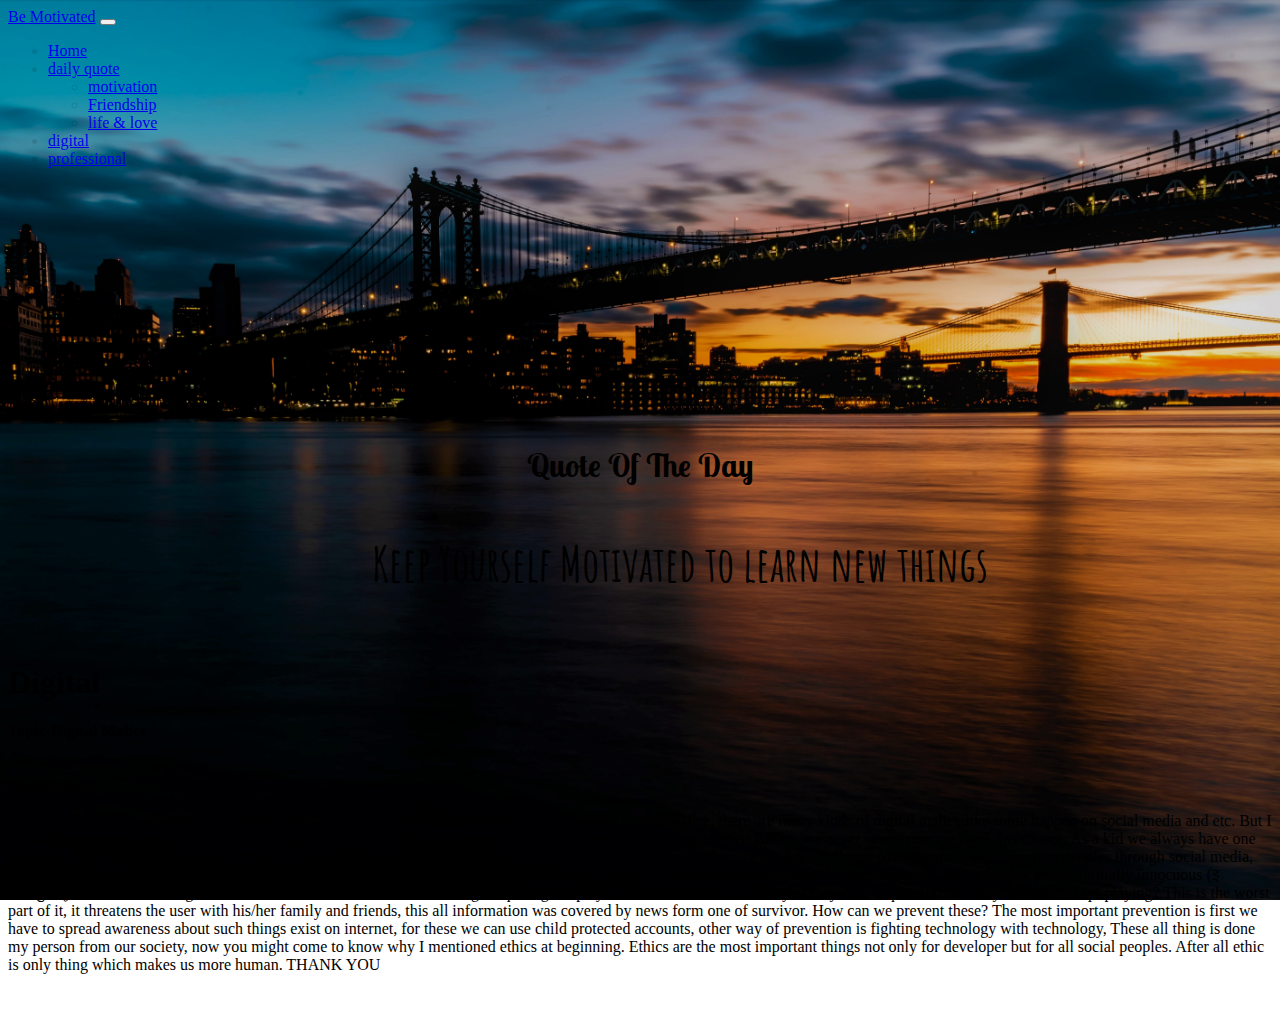
==== blog.html @ f23c1cd2 "adding blog" ====
<!doctype html>
<html lang="en">
  <head>
    <!-- Required meta tags -->
    <meta charset="utf-8">
    <meta name="viewport" content="width=device-width, initial-scale=1">

    <!-- Bootstrap CSS -->
    <link href="https://cdn.jsdelivr.net/npm/bootstrap@5.0.0-beta1/dist/css/bootstrap.min.css" rel="stylesheet" integrity="sha384-giJF6kkoqNQ00vy+HMDP7azOuL0xtbfIcaT9wjKHr8RbDVddVHyTfAAsrekwKmP1" crossorigin="anonymous">
    <link rel="stylesheet" href="css/blog.css">
    <title>Blog-shubhamZope</title>
  </head>
  <body>
      <header>
        <nav class="navbar navbar-expand-lg navbar-dark bg-dark fixed-top">
            <div class="container-fluid">
              <a class="navbar-brand" href="#">Be Motivated</a>
              <button class="navbar-toggler" type="button" data-bs-toggle="collapse" data-bs-target="#navbarNavDropdown" aria-controls="navbarNavDropdown" aria-expanded="false" aria-label="Toggle navigation">
                <span class="navbar-toggler-icon"></span>
              </button>
              <div class="collapse navbar-collapse d-flex justify-content-end" id="navbarNavDropdown">
                <ul class="navbar-nav">
                  <li class="nav-item">
                    <a class="nav-link active" aria-current="page" href="#">Home</a>
                  </li>
                 
                  <li class="nav-item dropdown">
                    <a class="nav-link dropdown-toggle" href="#" id="navbarDropdownMenuLink" role="button" data-bs-toggle="dropdown" aria-expanded="false">
                      daily quote
                    </a>
                    <ul class="dropdown-menu" aria-labelledby="navbarDropdownMenuLink">
                      <li><a class="dropdown-item" href="#">motivation</a></li>
                      <li><a class="dropdown-item" href="#">Friendship</a></li>
                      <li><a class="dropdown-item" href="#">life & love</a></li>
                    </ul>
                  </li>
                  <li class="nav-item">
                    <a class="nav-link" href="#">digital</a>
                  </li>
                  <li class="nav-item">
                    <a class="nav-link" href="#">professional</a>
                  </li>
                </ul>
              </div>
            </div>
          </nav>
          <div class="progress">
            <div class="progress-bar w-75" role="progressbar" aria-valuenow="75" aria-valuemin="0" aria-valuemax="100"></div>
          </div>
          <div id="heading" class="container justify-content-center text-light">
            <h1 id="h1" class="h1">Quote Of The Day</h1>
            <h3 id="h3" class="h3 justify-content-center">Keep Yourself Motivated to learn new things</h3>
       
          </div>
         
      </header>
      <section class="container">
        <div class="container">
          <h1 id="digital" class="h1 text-light">Digital</h1>
          <h4 id="h4" class="container text-light">Topic-Digital Malice</h4>
          <p class="container text-light">
           <p>Digital malice  </p> 
            We are in the era of technology and digitization, here comes major disadvantage of it in term of digital malice, there are many kinds of digital malice like some happen on social media and etc. But I am talking about a weird and unexpected way, that we never able to imagine. That unexpected way is through video games, we never saw it coming from this source. As a kid we always have one question, why we need these theory topics about ethics and all, but at the end you will get it.
                    So few years back there is a one challenge (dare) game which targeting peoples through social media, and he (administrator) targeting people who look depress through their post and gives them a series of tasks assigned to players by administrators over a 50-day period, initially innocuous (इˈनॉक्युअस्) before introducing elements of self-harm and the final challenge requiring the player to commit suicide..
           Here you may have a question that why then users kept playing? 
           This is the worst part of it, it threatens the user with his/her family and friends, this all information was covered by news form one of survivor. 
           How can we prevent these? 
           The most important prevention is first we have to spread awareness about such things exist on internet, for these we can use child protected accounts, other way of prevention is fighting technology with technology, 
           These all thing is done my person from our society, now you might come to know why I mentioned ethics at beginning. Ethics are the most important things not only for developer but for all social peoples. After all ethic is only thing which makes us more human. 
           THANK YOU
           </p>
        </div>
      </section>
    <!-- Optional JavaScript; choose one of the two! -->

    <!-- Option 1: Bootstrap Bundle with Popper -->
    <script src="https://cdn.jsdelivr.net/npm/bootstrap@5.0.0-beta1/dist/js/bootstrap.bundle.min.js" integrity="sha384-ygbV9kiqUc6oa4msXn9868pTtWMgiQaeYH7/t7LECLbyPA2x65Kgf80OJFdroafW" crossorigin="anonymous"></script>

    <!-- Option 2: Separate Popper and Bootstrap JS -->
    <!--
    <script src="https://cdn.jsdelivr.net/npm/@popperjs/core@2.5.4/dist/umd/popper.min.js" integrity="sha384-q2kxQ16AaE6UbzuKqyBE9/u/KzioAlnx2maXQHiDX9d4/zp8Ok3f+M7DPm+Ib6IU" crossorigin="anonymous"></script>
    <script src="https://cdn.jsdelivr.net/npm/bootstrap@5.0.0-beta1/dist/js/bootstrap.min.js" integrity="sha384-pQQkAEnwaBkjpqZ8RU1fF1AKtTcHJwFl3pblpTlHXybJjHpMYo79HY3hIi4NKxyj" crossorigin="anonymous"></script>
    -->
  </body>
</html>
---- css/blog.css ----
@import url('https://fonts.googleapis.com/css2?family=Amatic+SC:wght@700&family=Hachi+Maru+Pop&family=Open+Sans&display=swap');
@import url('https://fonts.googleapis.com/css2?family=Lobster+Two:ital@1&display=swap');
*{
    align-content: center;
}
body{
    background-image: url("../css/blog.jpg");
    background-size: cover;
    background-position: top;
    background-attachment: fixed;
    background-repeat: no-repeat;
    
}
.navbar{
    color:rgba(2, 2, 2, 0.1);
    
}
#heading{
    align-content: center;
    text-align: center;
    margin-top: 15rem;
    align-self:center;
}
#h1{
    font-family: 'Lobster Two', cursive;
}
#h3{
    font-family: 'Amatic SC', cursive;
    margin-left: 5rem;
    font-size: 3rem;
}
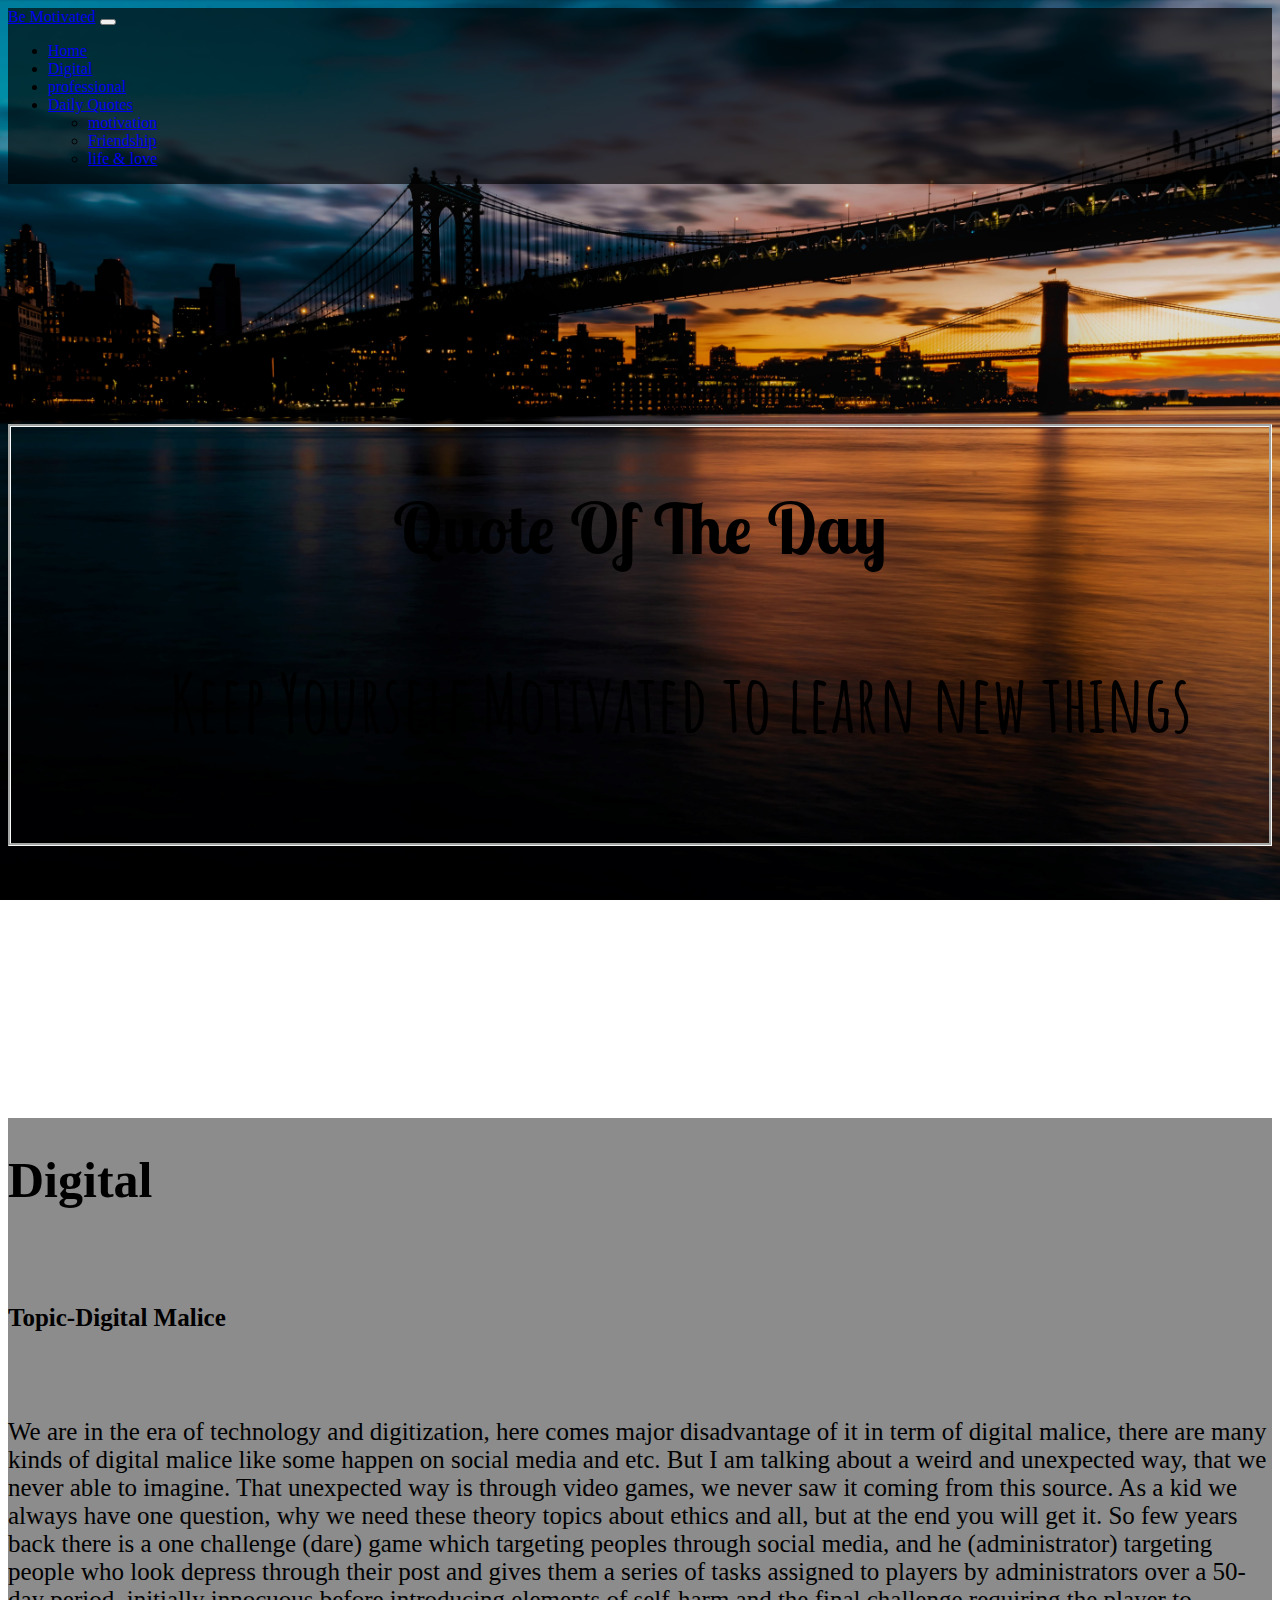
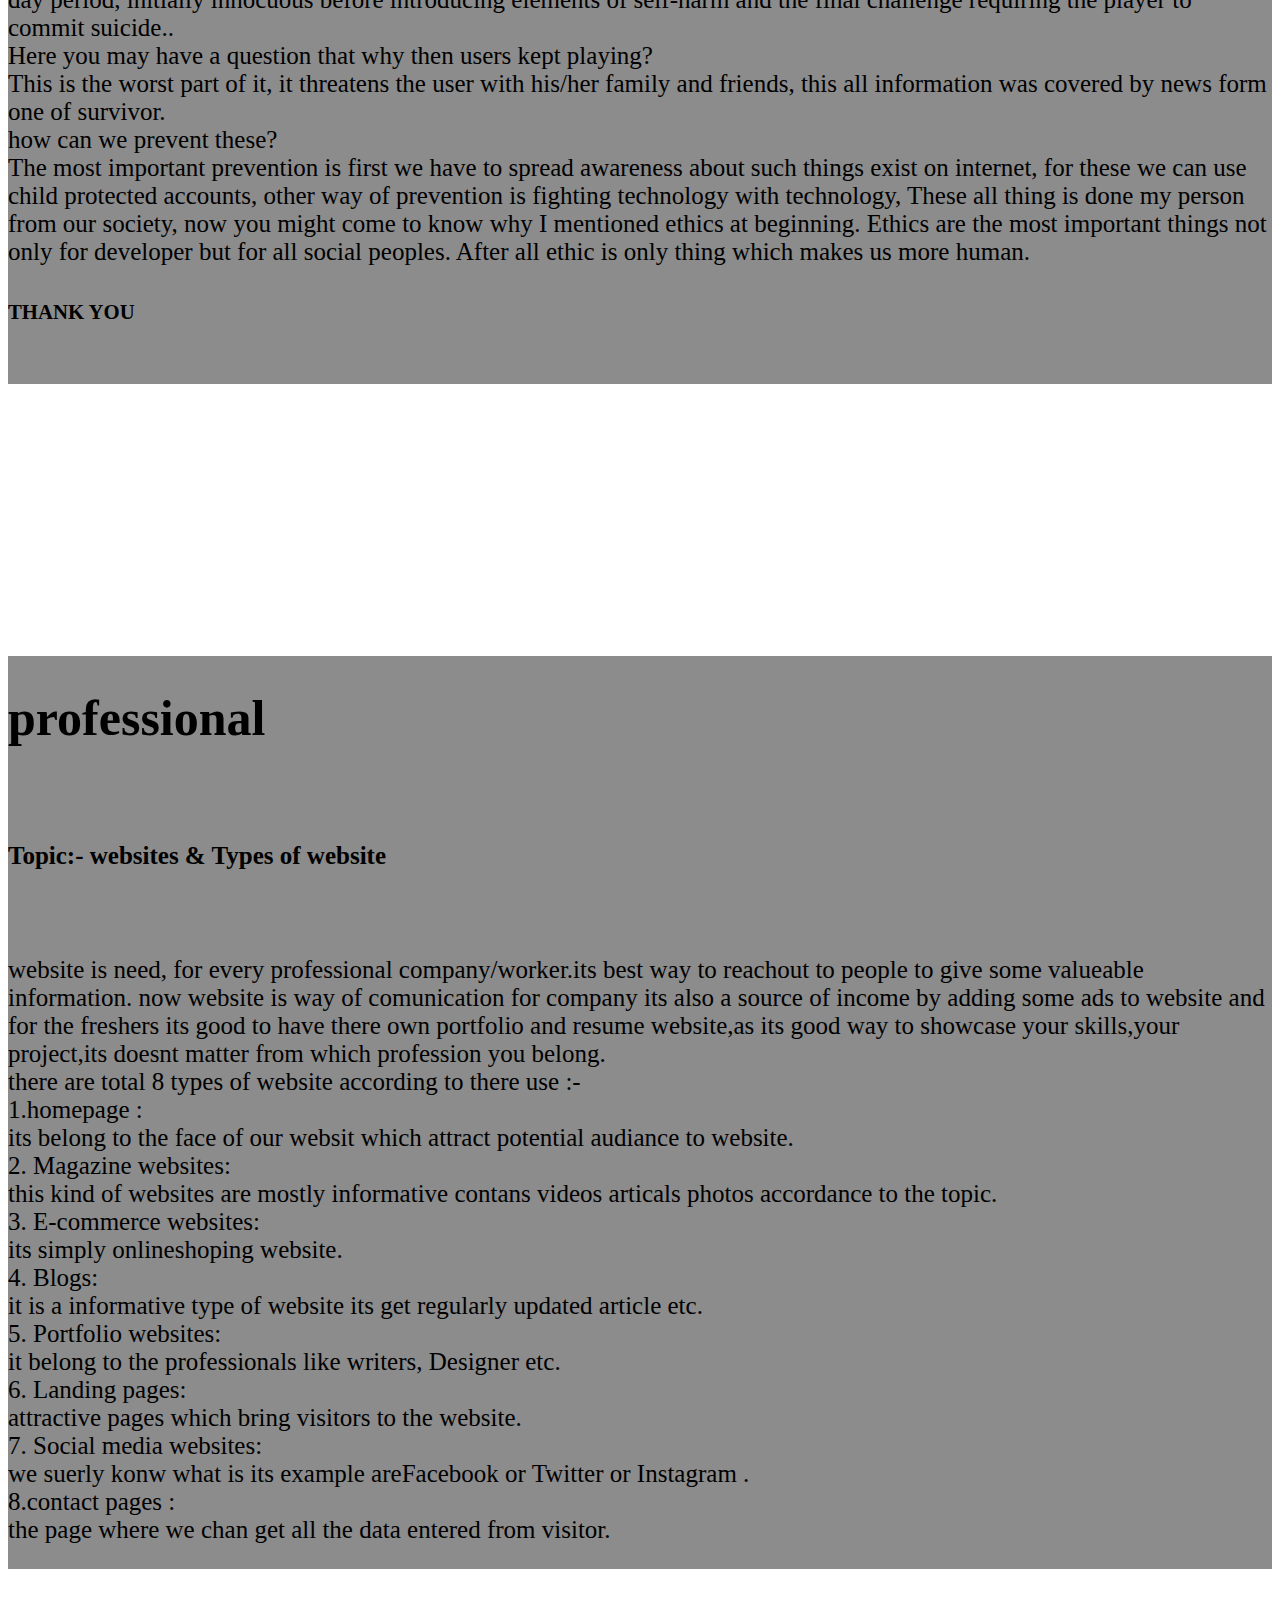
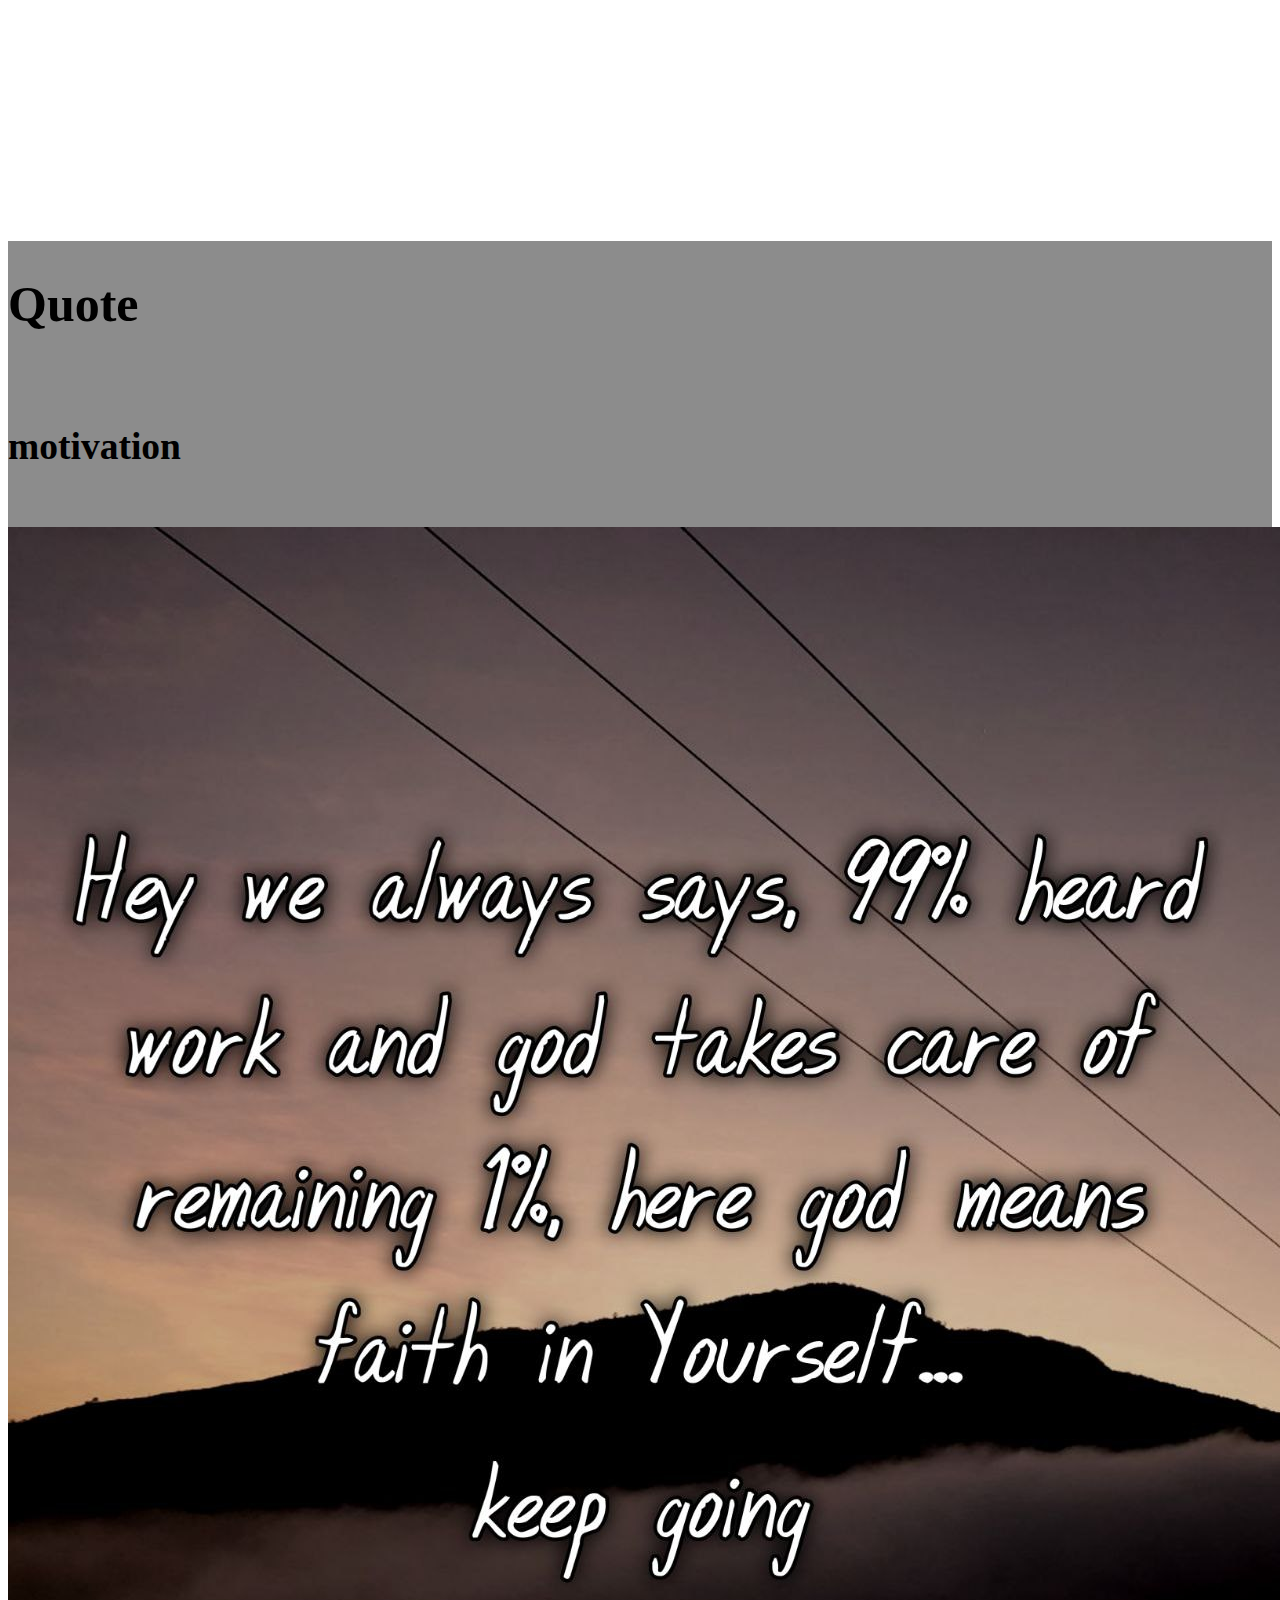
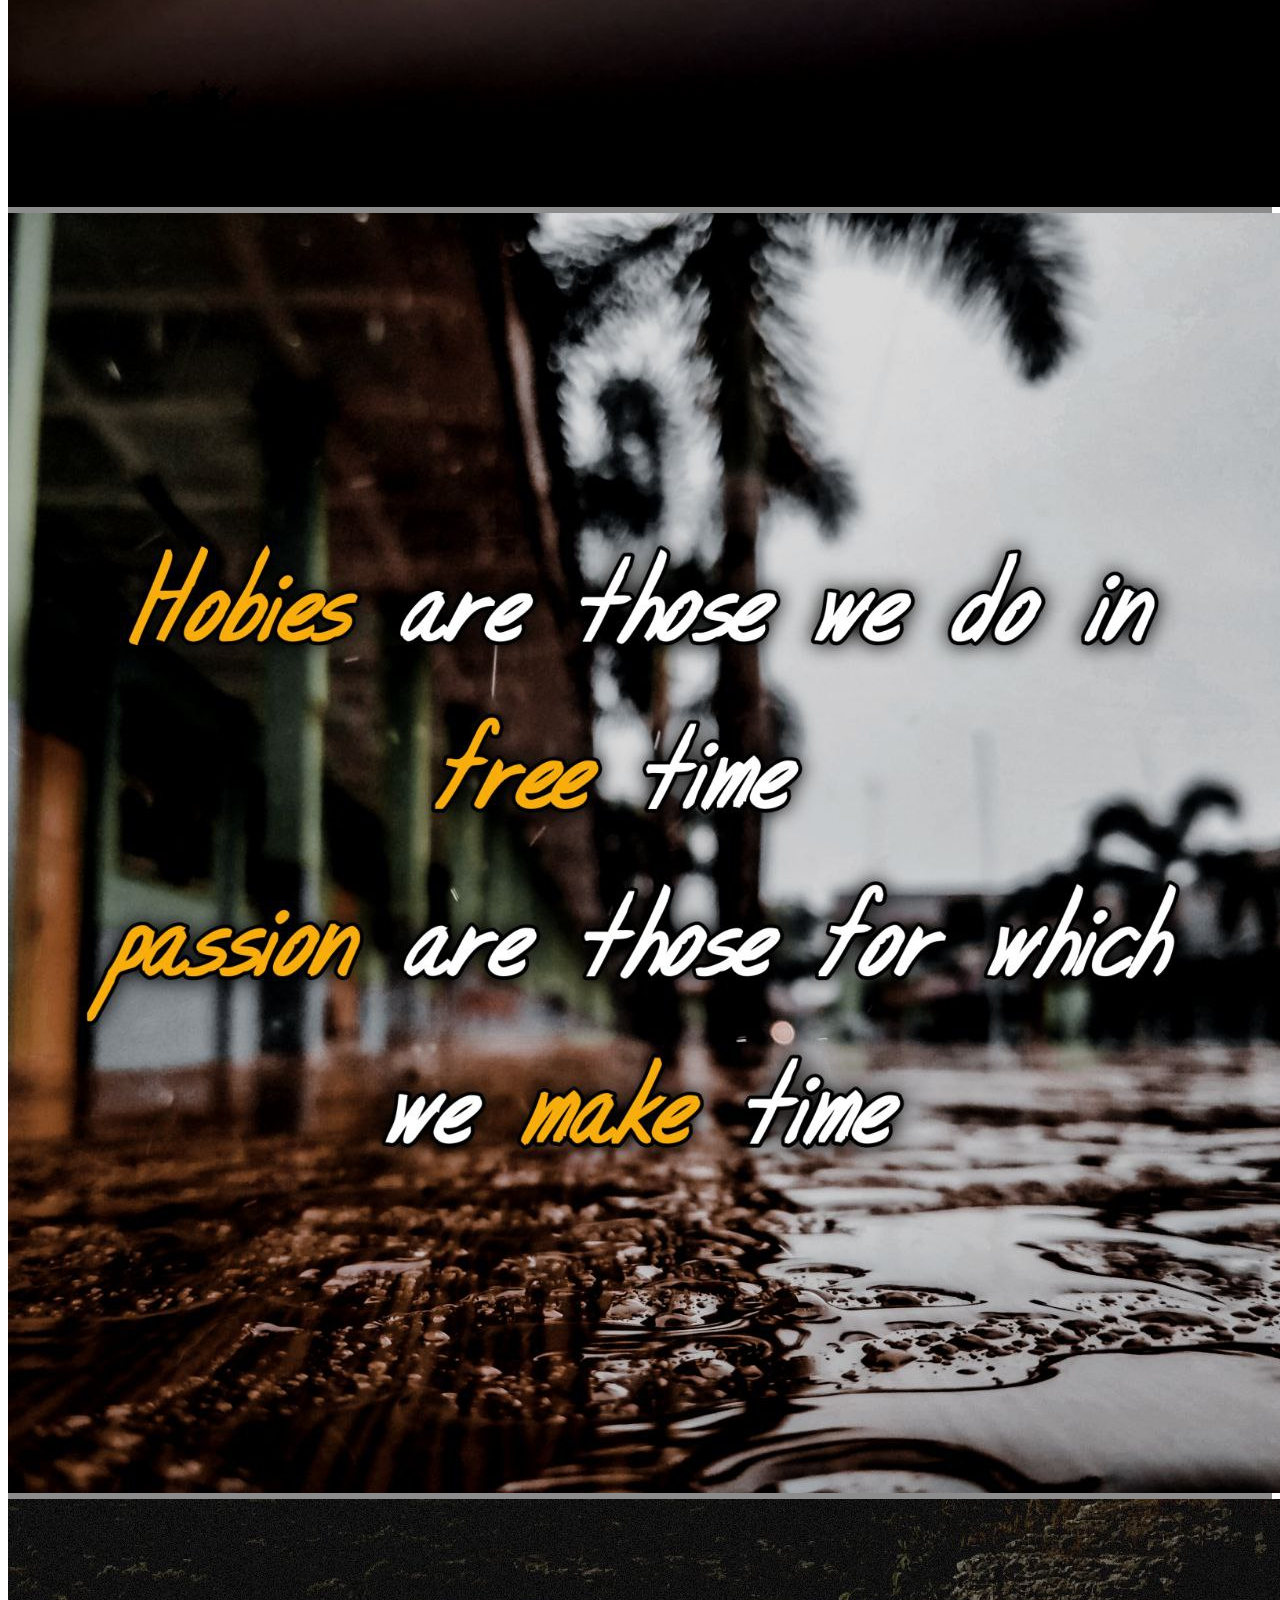
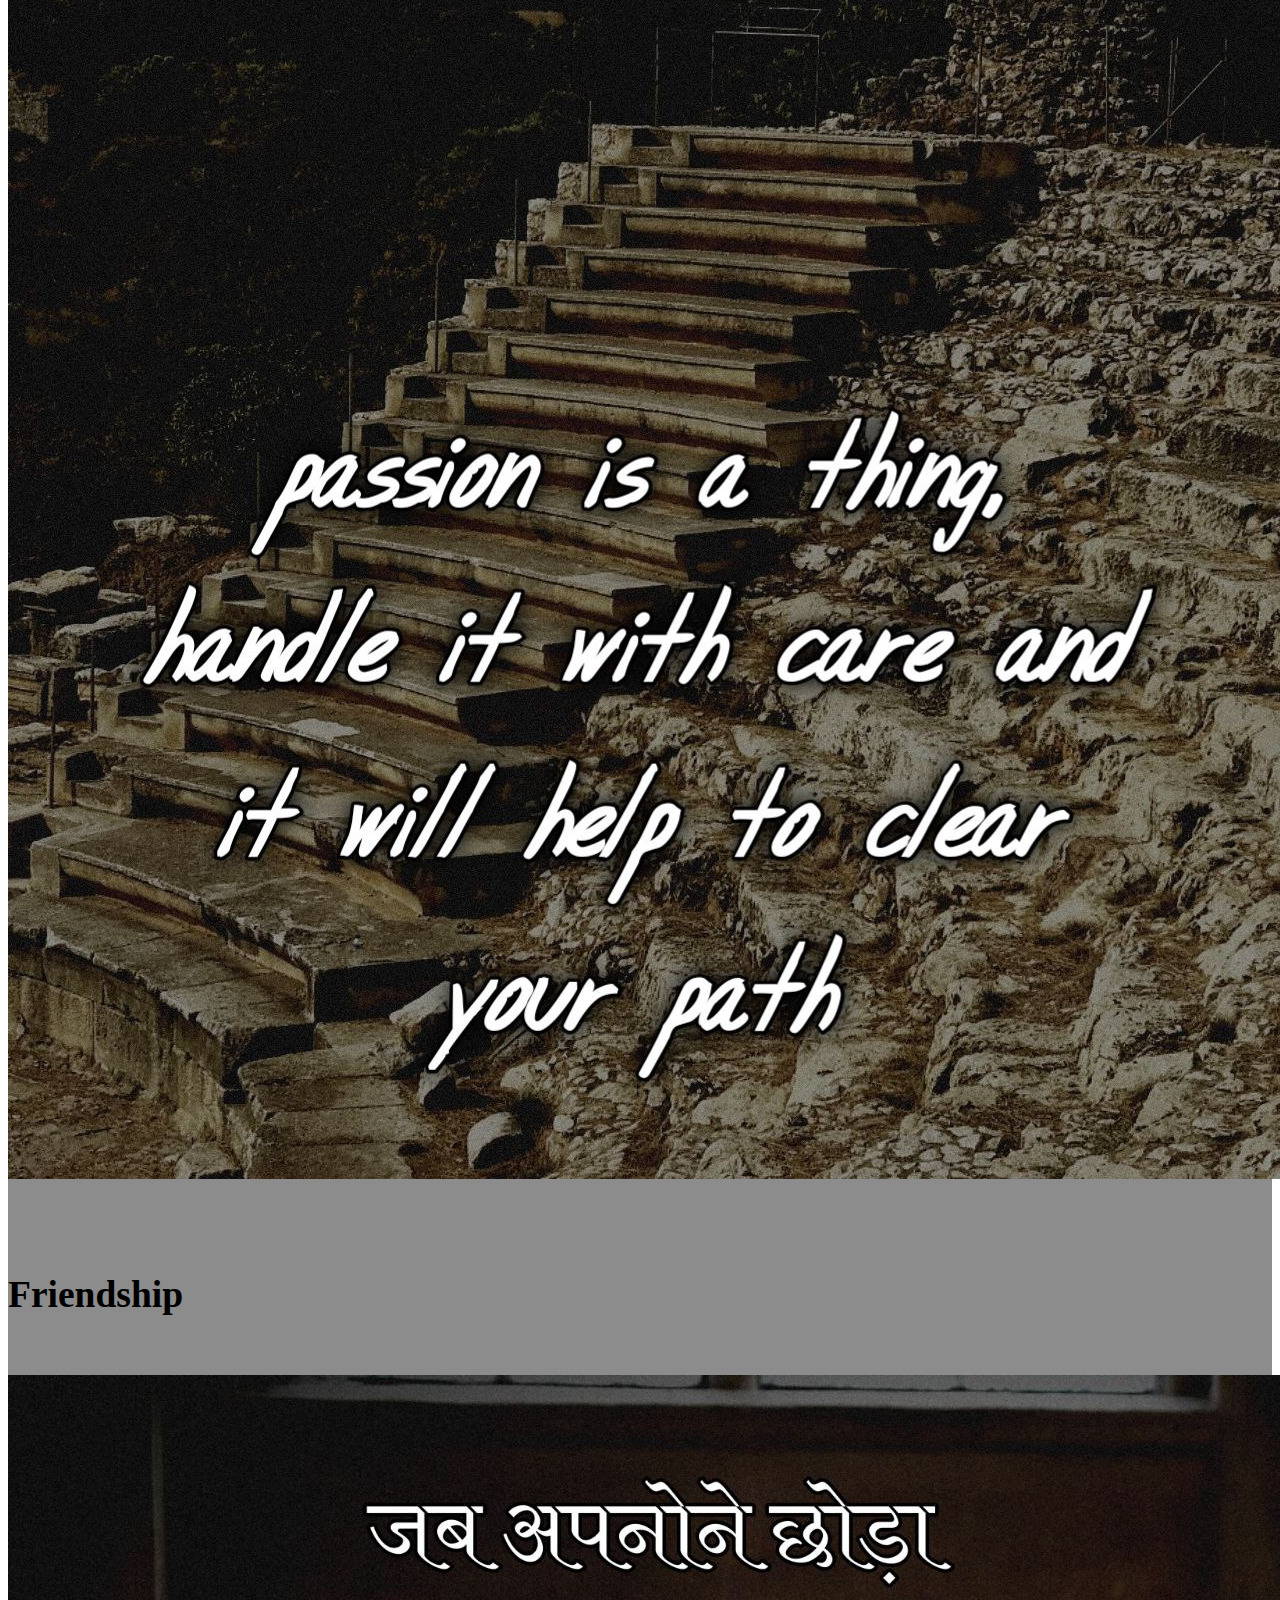
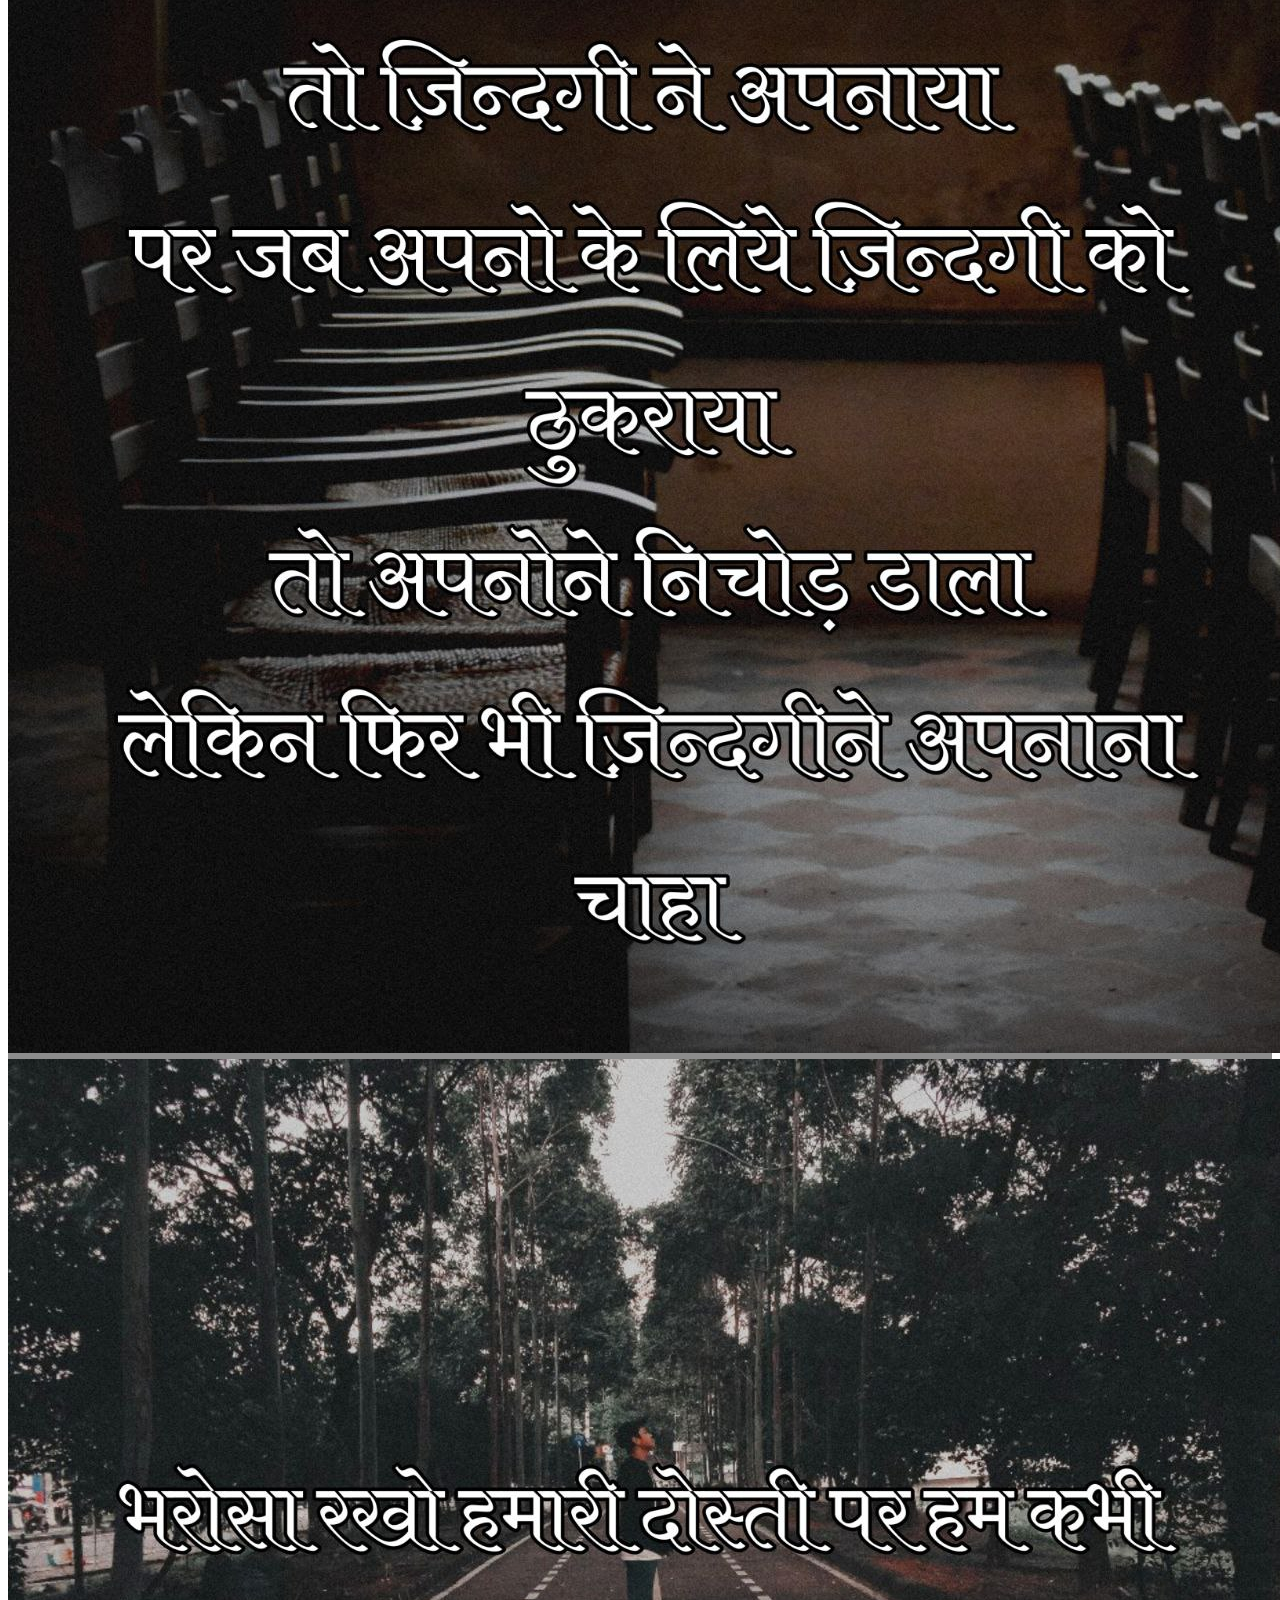
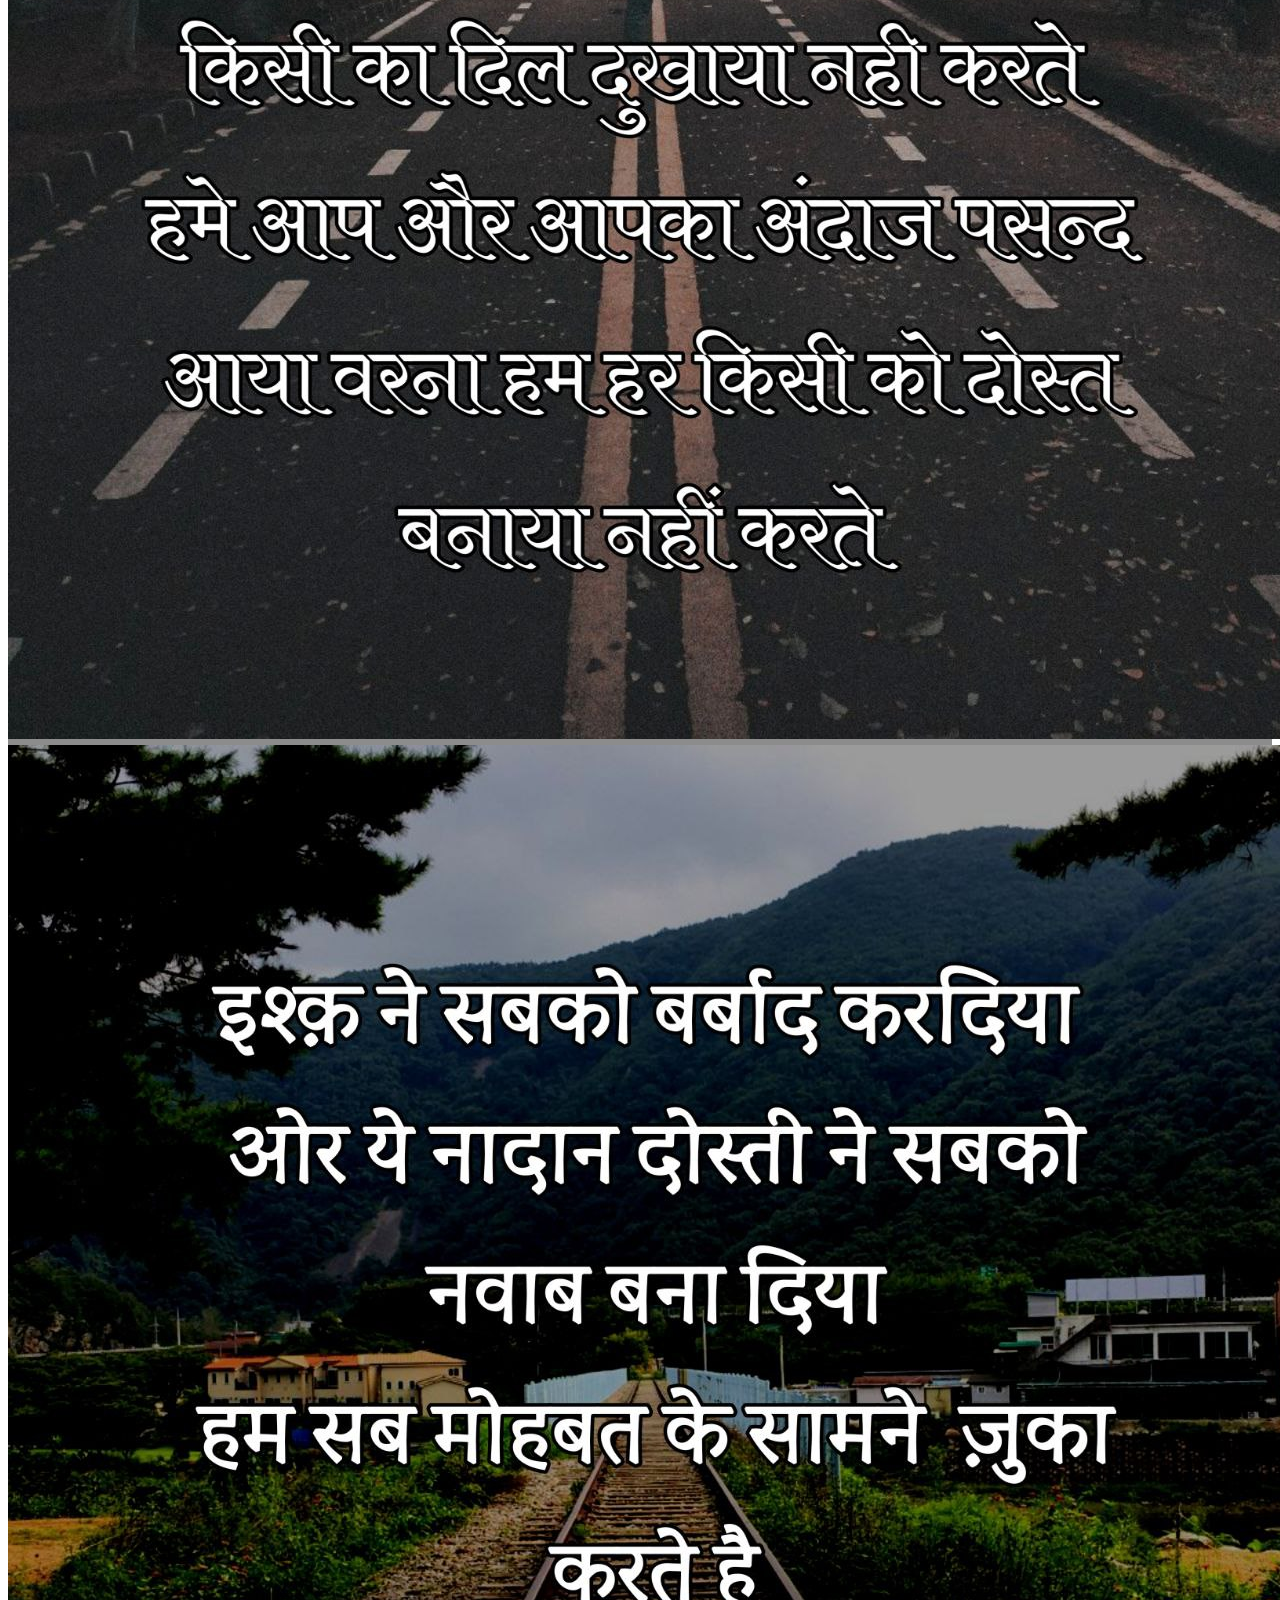
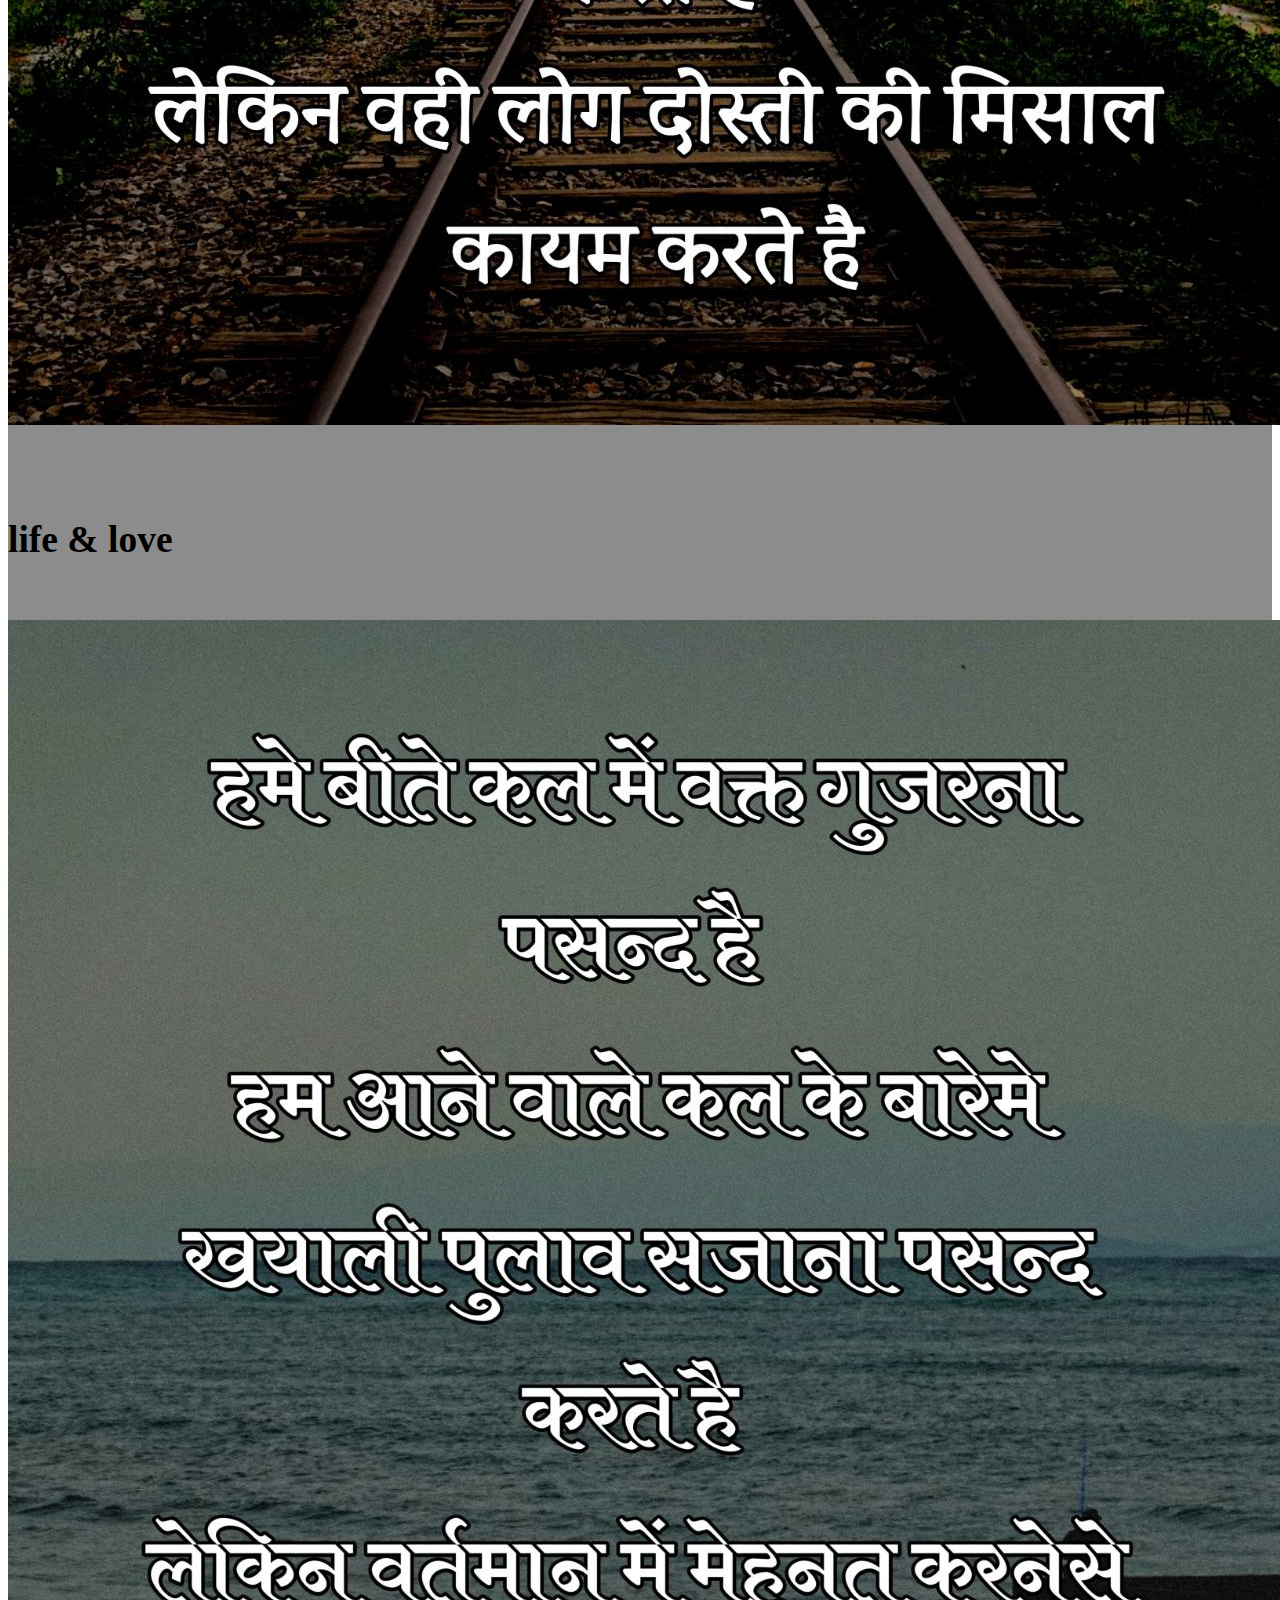
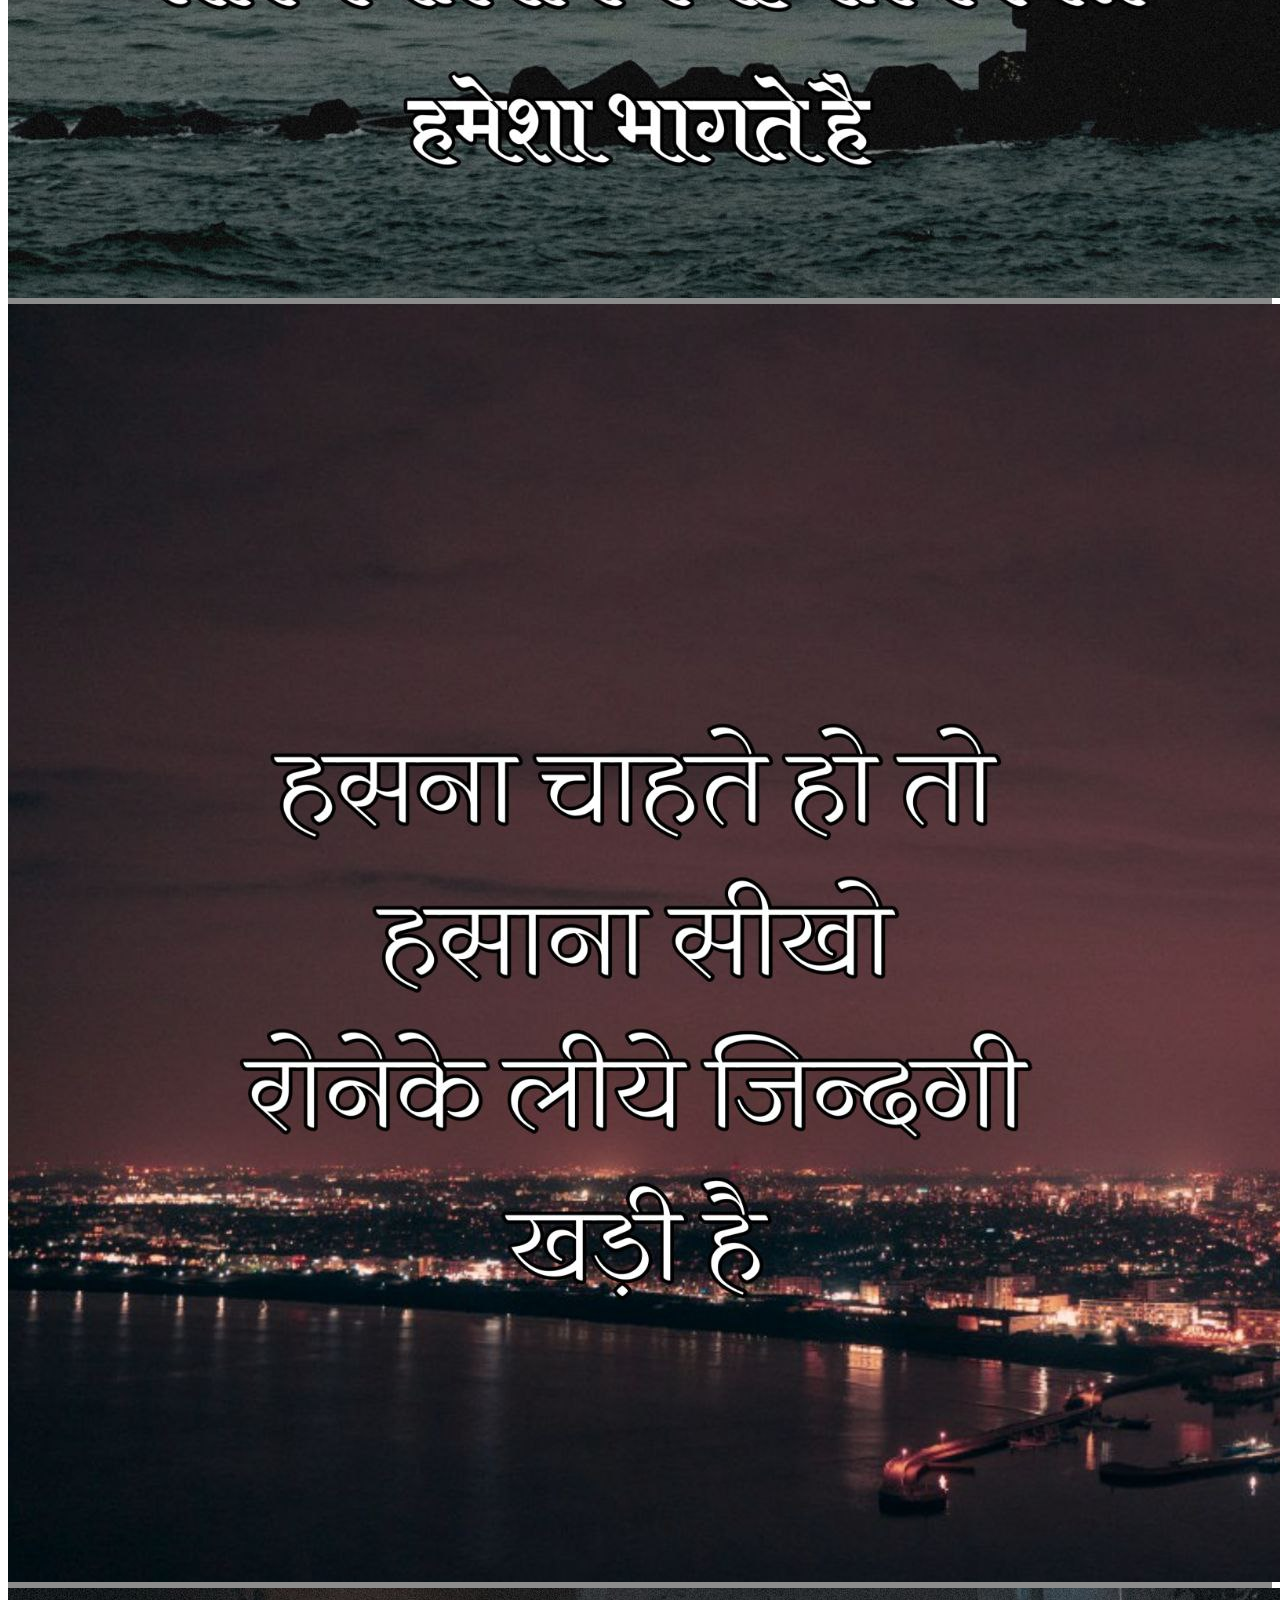
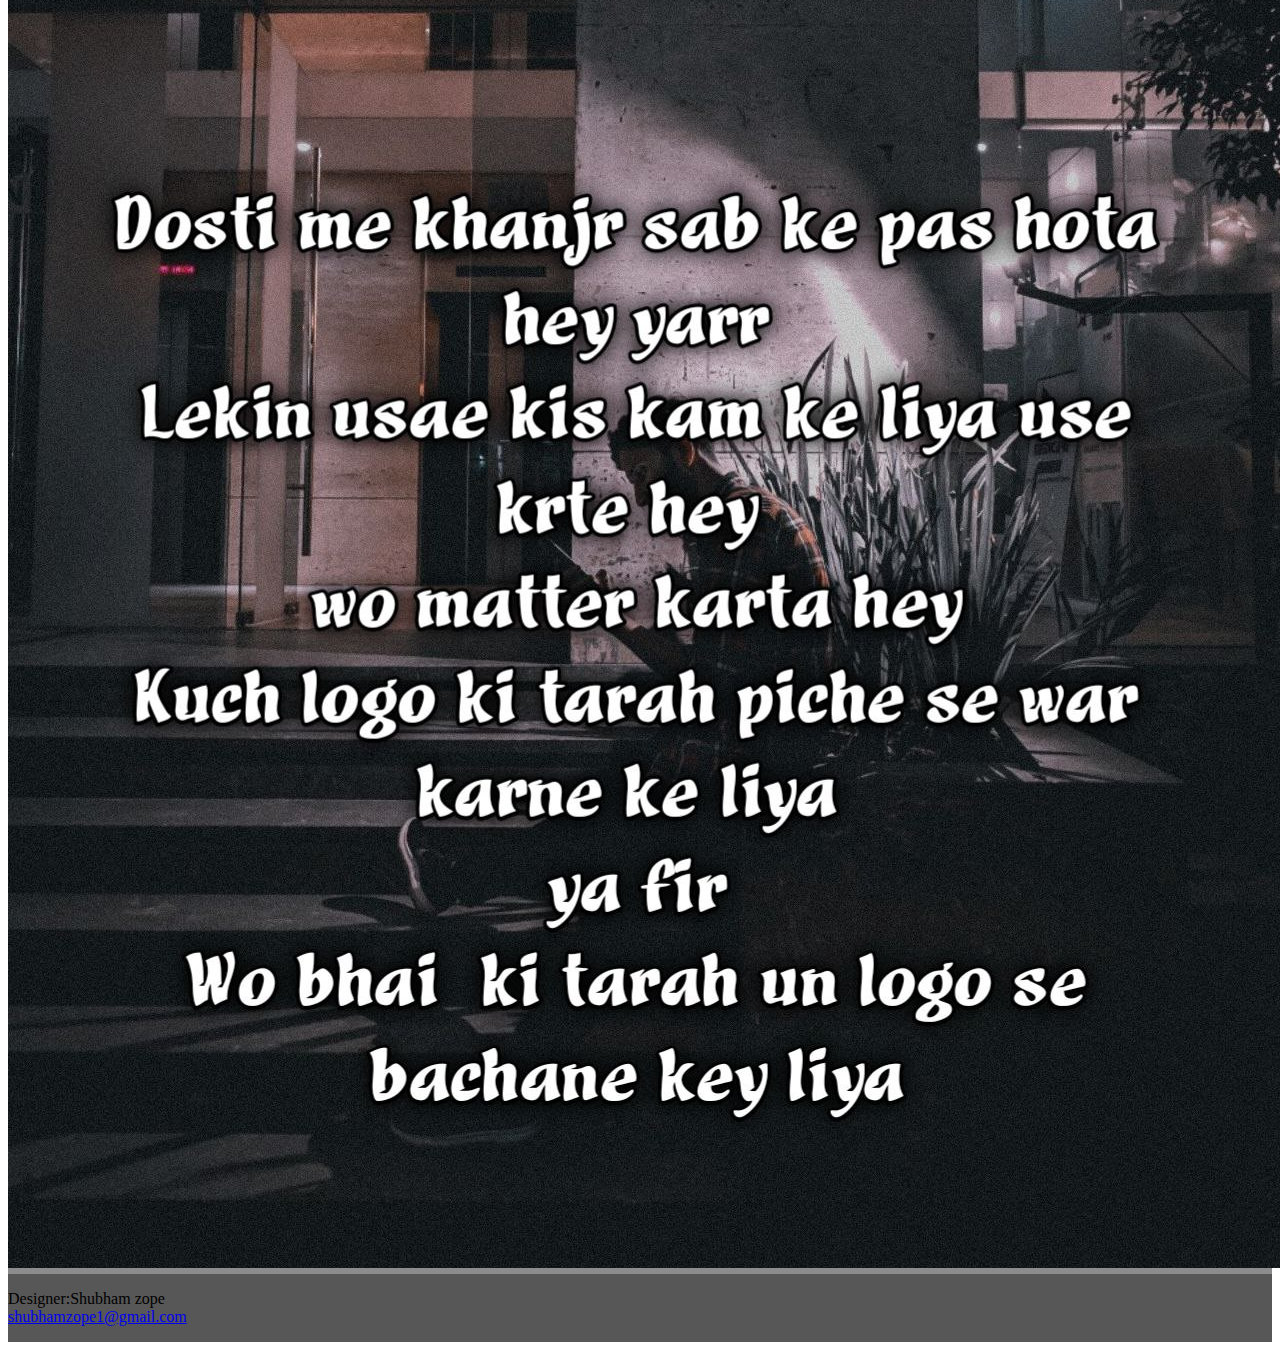
==== commit a6230a6a: "blog2" ====
--- a/blog.html
+++ b/blog.html
@@ -1,85 +1,197 @@
 <!doctype html>
 <html lang="en">
-  <head>
-    <!-- Required meta tags -->
-    <meta charset="utf-8">
-    <meta name="viewport" content="width=device-width, initial-scale=1">
 
-    <!-- Bootstrap CSS -->
-    <link href="https://cdn.jsdelivr.net/npm/bootstrap@5.0.0-beta1/dist/css/bootstrap.min.css" rel="stylesheet" integrity="sha384-giJF6kkoqNQ00vy+HMDP7azOuL0xtbfIcaT9wjKHr8RbDVddVHyTfAAsrekwKmP1" crossorigin="anonymous">
-    <link rel="stylesheet" href="css/blog.css">
-    <title>Blog-shubhamZope</title>
-  </head>
-  <body>
-      <header>
-        <nav class="navbar navbar-expand-lg navbar-dark bg-dark fixed-top">
-            <div class="container-fluid">
-              <a class="navbar-brand" href="#">Be Motivated</a>
-              <button class="navbar-toggler" type="button" data-bs-toggle="collapse" data-bs-target="#navbarNavDropdown" aria-controls="navbarNavDropdown" aria-expanded="false" aria-label="Toggle navigation">
-                <span class="navbar-toggler-icon"></span>
-              </button>
-              <div class="collapse navbar-collapse d-flex justify-content-end" id="navbarNavDropdown">
-                <ul class="navbar-nav">
-                  <li class="nav-item">
-                    <a class="nav-link active" aria-current="page" href="#">Home</a>
-                  </li>
-                 
-                  <li class="nav-item dropdown">
-                    <a class="nav-link dropdown-toggle" href="#" id="navbarDropdownMenuLink" role="button" data-bs-toggle="dropdown" aria-expanded="false">
-                      daily quote
-                    </a>
-                    <ul class="dropdown-menu" aria-labelledby="navbarDropdownMenuLink">
-                      <li><a class="dropdown-item" href="#">motivation</a></li>
-                      <li><a class="dropdown-item" href="#">Friendship</a></li>
-                      <li><a class="dropdown-item" href="#">life & love</a></li>
-                    </ul>
-                  </li>
-                  <li class="nav-item">
-                    <a class="nav-link" href="#">digital</a>
-                  </li>
-                  <li class="nav-item">
-                    <a class="nav-link" href="#">professional</a>
-                  </li>
-                </ul>
-              </div>
-            </div>
-          </nav>
-          <div class="progress">
-            <div class="progress-bar w-75" role="progressbar" aria-valuenow="75" aria-valuemin="0" aria-valuemax="100"></div>
-          </div>
-          <div id="heading" class="container justify-content-center text-light">
-            <h1 id="h1" class="h1">Quote Of The Day</h1>
-            <h3 id="h3" class="h3 justify-content-center">Keep Yourself Motivated to learn new things</h3>
-       
-          </div>
-         
-      </header>
-      <section class="container">
-        <div class="container">
-          <h1 id="digital" class="h1 text-light">Digital</h1>
-          <h4 id="h4" class="container text-light">Topic-Digital Malice</h4>
-          <p class="container text-light">
-           <p>Digital malice  </p> 
-            We are in the era of technology and digitization, here comes major disadvantage of it in term of digital malice, there are many kinds of digital malice like some happen on social media and etc. But I am talking about a weird and unexpected way, that we never able to imagine. That unexpected way is through video games, we never saw it coming from this source. As a kid we always have one question, why we need these theory topics about ethics and all, but at the end you will get it.
-                    So few years back there is a one challenge (dare) game which targeting peoples through social media, and he (administrator) targeting people who look depress through their post and gives them a series of tasks assigned to players by administrators over a 50-day period, initially innocuous (इˈनॉक्युअस्) before introducing elements of self-harm and the final challenge requiring the player to commit suicide..
-           Here you may have a question that why then users kept playing? 
-           This is the worst part of it, it threatens the user with his/her family and friends, this all information was covered by news form one of survivor. 
-           How can we prevent these? 
-           The most important prevention is first we have to spread awareness about such things exist on internet, for these we can use child protected accounts, other way of prevention is fighting technology with technology, 
-           These all thing is done my person from our society, now you might come to know why I mentioned ethics at beginning. Ethics are the most important things not only for developer but for all social peoples. After all ethic is only thing which makes us more human. 
-           THANK YOU
-           </p>
+<head>
+  <!-- Required meta tags -->
+  <meta charset="utf-8">
+  <meta name="viewport" content="width=device-width, initial-scale=1">
+
+  <!-- Bootstrap CSS -->
+  <link href="https://cdn.jsdelivr.net/npm/bootstrap@5.0.0-beta1/dist/css/bootstrap.min.css" rel="stylesheet"
+    integrity="sha384-giJF6kkoqNQ00vy+HMDP7azOuL0xtbfIcaT9wjKHr8RbDVddVHyTfAAsrekwKmP1" crossorigin="anonymous">
+  <link rel="stylesheet" href="css/blog.css">
+  <title>Blog-shubhamZope</title>
+</head>
+
+<body>
+  <header>
+    <nav class="navbar navbar-expand-lg navbar-dark bg-dark fixed-top">
+      <div class="container-fluid">
+        <a class="navbar-brand" href="#">Be Motivated</a>
+        <button class="navbar-toggler" type="button" data-bs-toggle="collapse" data-bs-target="#navbarNavDropdown" aria-controls="navbarNavDropdown" aria-expanded="false" aria-label="Toggle navigation">
+          <span class="navbar-toggler-icon"></span>
+        </button>
+        <div class="collapse navbar-collapse" id="navbarNavDropdown">
+          <ul class="navbar-nav">
+            <li class="nav-item">
+              <a class="nav-link active" aria-current="page" href="index.html">Home</a>
+            </li>
+            <li class="nav-item">
+              <a class="nav-link" href="#digco">Digital</a>
+            </li>
+            <li class="nav-item">
+              <a class="nav-link" href="#pro">professional</a>
+            </li>
+            <li class="nav-item dropdown">
+              <a class="nav-link dropdown-toggle" href="#" id="navbarDropdownMenuLink" role="button" data-bs-toggle="dropdown" aria-expanded="false">
+                Daily Quotes
+              </a>
+              <ul class="dropdown-menu" aria-labelledby="navbarDropdownMenuLink">
+                <li><a class="dropdown-item" href="#moto">motivation</a></li>
+                <li><a class="dropdown-item" href="#friend">Friendship</a></li>
+                <li><a class="dropdown-item" href="#life">life & love</a></li>
+              </ul>
+            </li>
+          </ul>
         </div>
-      </section>
-    <!-- Optional JavaScript; choose one of the two! -->
+      </div>
+    </nav>
+   
+    <div id="heading" class="container justify-content-center text-light">
+      <h1 id="h1" class="h1">Quote Of The Day</h1>
+      <h3 id="h3" class="h3 justify-content-center">Keep Yourself Motivated to learn new things</h3>
+    </div>
 
-    <!-- Option 1: Bootstrap Bundle with Popper -->
-    <script src="https://cdn.jsdelivr.net/npm/bootstrap@5.0.0-beta1/dist/js/bootstrap.bundle.min.js" integrity="sha384-ygbV9kiqUc6oa4msXn9868pTtWMgiQaeYH7/t7LECLbyPA2x65Kgf80OJFdroafW" crossorigin="anonymous"></script>
+  </header>
+  <section class="container">
+    <div id="digco" class="container text-light">
+      <h1 id="digital" class="h1 text-light">Digital</h1>
+      <br>
+      <h4 id="h4" class="container text-light">Topic-Digital Malice</h4><br>
+      <p id="P" class="container text-light">
+        We are in the era of technology and digitization, here comes major disadvantage of it in term of digital malice,
+        there are many kinds of digital malice like some happen on social media and etc. But I am talking about a weird
+        and unexpected way, that we never able to imagine. That unexpected way is through video games, we never saw it
+        coming from this source. As a kid we always have one question, why we need these theory topics about ethics and
+        all, but at the end you will get it.
+        So few years back there is a one challenge (dare) game which targeting peoples through social media, and he
+        (administrator) targeting people who look depress through their post and gives them a series of tasks assigned
+        to players by administrators over a 50-day period, initially innocuous before introducing elements of self-harm
+        and the final challenge requiring the player to commit suicide..
+        <br>
+        Here you may have a question that why then users kept playing?
+        <br>
+        This is the worst part of it, it threatens the user with his/her family and friends, this all information was
+        covered by news form one of survivor.
+        <br> how can we prevent these? <br>
+        The most important prevention is first we have to spread awareness about such things exist on internet, for
+        these we can use child protected accounts, other way of prevention is fighting technology with technology,
+        These all thing is done my person from our society, now you might come to know why I mentioned ethics at
+        beginning. Ethics are the most important things not only for developer but for all social peoples. After all
+        ethic is only thing which makes us more human.
+      <h5>THANK YOU</h5>
+      </p>
+    </div>
+    <div id="pro" class="container text-light">
+      <h1  class="h1 text-light">professional</h1><br>
+      <h4  class="container text-light">Topic:- websites & Types of website</h4><br>
+      <p  class="container text-light">
+        website is need, for every professional company/worker.its best way to reachout to people
+        to give some valueable information. now website is way of comunication for company
+        its also a source of income by adding some ads to website and for the freshers its good to have
+        there own portfolio and resume website,as its good way to showcase your skills,your project,its
+        doesnt matter from which profession you belong.<br>
+        there are total 8 types of website according to there use :-
+        <br>
+        1.homepage :
+        <br>
+        its belong to the face of our websit which attract potential audiance to website.
+        <br>
+        2. Magazine websites:
+        <br>
+        this kind of websites are mostly informative contans videos articals photos accordance to the topic.
+        <br>
+        3. E-commerce websites:
+        <br>
+        its simply onlineshoping website.
+        <br>
+        4. Blogs:
+        <br>
+        it is a informative type of website its get regularly updated article etc.
+        <br>
+        5. Portfolio websites:
+        <br>
+        it belong to the professionals like writers, Designer etc.
+        <br>
+        6. Landing pages:
+        <br>
+        attractive pages which bring visitors to the website.
+        <br>
+        7. Social media websites:
+        <br>
+        we suerly konw what is its example areFacebook or Twitter or Instagram .
+        <br>
+        8.contact pages :
+        <br>
+        the page where we chan get all the data entered from visitor.
+      </p>
+    </div>
+    <div id="daily" class="container text-light" >
+      <h1  class="h1 text-light">Quote</h1>
+      <br>
+      <h2 id="moto"  class="h2 text-light"> motivation </h2>
+      <br>
+      <div class="d-flex flex-row-reverse bd-highlight ratio-1x1">
+        <div id="img1" class="p-2 bd-highlight ratio-1x1">
+          <img src="./css/sky.jpg" class="img-thumbnail" alt="...">
+      </div>
+        <div id="img2"  class="p-2 bd-highlight">
+          <img src="./css/rain.jpg" class="img-thumbnail" alt="...">
+        </div>
+        <div id="img3" class="p-2 bd-highlight">
+          <img src="./css/steps.jpg" class="img-thumbnail" alt="...">
+      </div>
+      </div>
+      <br><br>
+      <h2 id="friend"  class="h2 text-light"> Friendship </h2>
+      <br>
+      <div class="d-flex flex-row-reverse bd-highlight ratio-1x1">
+        <div id="img1" class="p-2 bd-highlight ratio-1x1">
+          <img src="./css/friend.jpg" class="img-thumbnail" alt="...">
+      </div>
+        <div id="img2"  class="p-2 bd-highlight">
+          <img src="./css/road.jpg" class="img-thumbnail" alt="...">
+        </div>
+        <div id="img3" class="p-2 bd-highlight">
+          <img src="./css/rail.jpg" class="img-thumbnail" alt="...">
+      </div>
+      </div>
+      <br><br>
+      <h2 id="life"  class="h2 text-light"> life & love</h2>
+      <br>
+      <div class="d-flex flex-row-reverse bd-highlight ratio-1x1">
+        <div id="img1" class="p-2 bd-highlight ratio-1x1">
+          <img src="./css/life.jpg" class="img-thumbnail" alt="...">
+      </div>
+        <div id="img2"  class="p-2 bd-highlight">
+          <img src="./css/1.jpg" class="img-thumbnail" alt="...">
+        </div>
+        <div id="img3" class="p-2 bd-highlight">
+          <img src="./css/dost.jpg" class="img-thumbnail" alt="...">
+      </div>
+      </div>
+    </div>
+  </section>
+  <footer id="foot" class=" container-fluid footer mt-auto py-4 bg-dark justify-content-end text-white">
+    <div class="container-fluid d-flex justify-content-end text-white">
+    <p>Designer:Shubham zope<br>
+        <a href="mailto:shubhamzope1@gmail.com">shubhamzope1@gmail.com</a>
+    </p>
+    </div>
+  </footer>
 
-    <!-- Option 2: Separate Popper and Bootstrap JS -->
-    <!--
+  <!-- Optional JavaScript; choose one of the two! -->
+
+  <!-- Option 1: Bootstrap Bundle with Popper -->
+  <script src="https://cdn.jsdelivr.net/npm/bootstrap@5.0.0-beta1/dist/js/bootstrap.bundle.min.js"
+    integrity="sha384-ygbV9kiqUc6oa4msXn9868pTtWMgiQaeYH7/t7LECLbyPA2x65Kgf80OJFdroafW"
+    crossorigin="anonymous"></script>
+
+  <!-- Option 2: Separate Popper and Bootstrap JS -->
+  <!--
     <script src="https://cdn.jsdelivr.net/npm/@popperjs/core@2.5.4/dist/umd/popper.min.js" integrity="sha384-q2kxQ16AaE6UbzuKqyBE9/u/KzioAlnx2maXQHiDX9d4/zp8Ok3f+M7DPm+Ib6IU" crossorigin="anonymous"></script>
     <script src="https://cdn.jsdelivr.net/npm/bootstrap@5.0.0-beta1/dist/js/bootstrap.min.js" integrity="sha384-pQQkAEnwaBkjpqZ8RU1fF1AKtTcHJwFl3pblpTlHXybJjHpMYo79HY3hIi4NKxyj" crossorigin="anonymous"></script>
     -->
-  </body>
+</body>
+
 </html>--- a/css/blog.css
+++ b/css/blog.css
@@ -5,6 +5,7 @@
 }
 body{
     background-image: url("../css/blog.jpg");
+    
     background-size: cover;
     background-position: top;
     background-attachment: fixed;
@@ -12,20 +13,52 @@
     
 }
 .navbar{
-    color:rgba(2, 2, 2, 0.1);
-    
+    background-color: rgba(0, 0, 0, 0.658)!important;
 }
+
 #heading{
     align-content: center;
     text-align: center;
     margin-top: 15rem;
     align-self:center;
+    border: rgb(247, 248, 248);
+    border-style:groove;
+    background-origin: padding-box;
+    padding: 10px;
+    
 }
 #h1{
     font-family: 'Lobster Two', cursive;
+    font-size: 70px;
+    text-emphasis-color: black;
 }
 #h3{
     font-family: 'Amatic SC', cursive;
     margin-left: 5rem;
-    font-size: 3rem;
+    font-size: 80px;
+}
+#p{
+    color: aliceblue;
+    text-size-adjust: 10rem;
+    
+    
+}
+#digco{
+    margin-top: 17rem;
+    background-color: rgba(0, 0, 0, 0.452);
+    font-size: 25px;
+}
+#pro{
+    margin-top: 17rem;
+    background-color: rgba(0, 0, 0, 0.452);
+    font-size: 25px;
+}
+#daily{
+    margin-top: 17rem;
+    background-color: rgba(0, 0, 0, 0.452);
+    font-size: 25px;
+    
+}
+#foot{
+    background-color: rgba(0, 0, 0, 0.658)!important;
 }